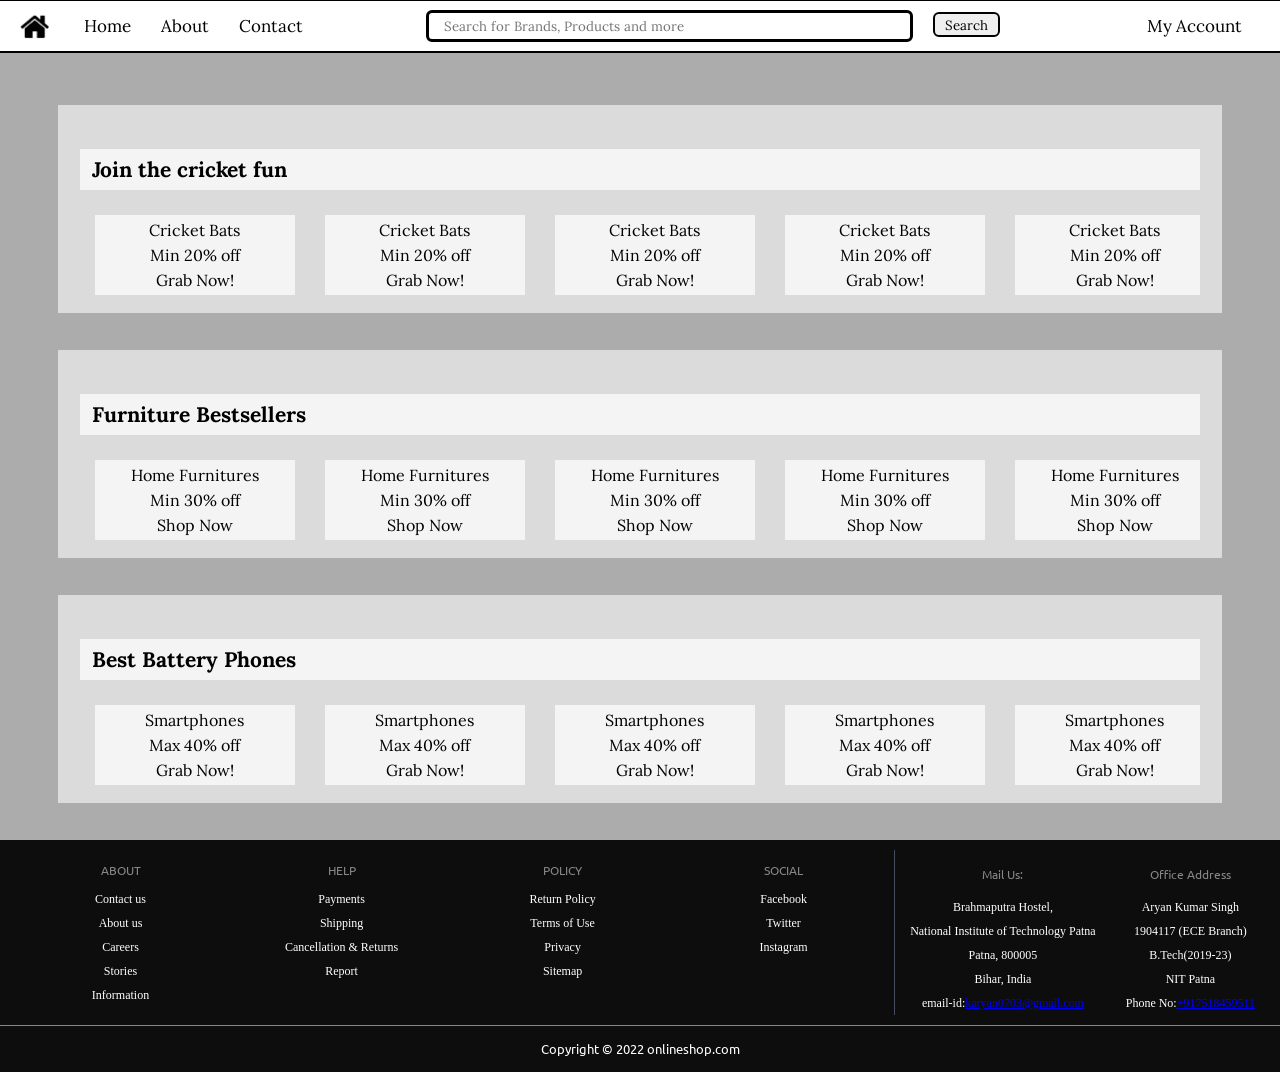
==== index.html @ 986fb07f "Added index" ====
<!DOCTYPE html>
<html lang="en">

<head>
    <meta charset="UTF-8">
    <meta http-equiv="X-UA-Compatible" content="IE=edge">
    <meta name="viewport" content="width=device-width, initial-scale=1.0">
    <title>Online Shopping Site</title>
    <link rel="stylesheet" href="css1/responsive1.css">
    <link rel="stylesheet" href="css1/style1.css">
    <link rel="stylesheet" href="css1/utils1.css">
</head>

<body>
    <header>
        <nav>
            <div class="all">
                <div class="logo"><a href="http://127.0.0.1:5500/my_pr.html"><img src="img/home.jpg" alt=""></a></div>
                <ul>
                    <li><a href="home.html">Home</a></li>
                    <li><a href="about.html">About</a></li>
                    <li><a href="contact.html">Contact</a></li>
                </ul>
            </div>
            <div class="search">
                <div class="search1">
                    <input type="text" name="" id="searchbar" placeholder="Search for Brands, Products and more">
                    <button class="btn" type="submit"><a href="search.html">Search</a></button>
                </div>

            </div>
            <div class="account">
                <a href="Account.html">My Account</a>
            </div>
        </nav>
    </header>
    <main>
        <div class="container">
            <div class="slider">
                <img src="https://source.unsplash.com/1080x300/?shopping,ecommerce" alt="">
                <!-- <img class="img2" src="https://source.unsplash.com/1080x300/?shopping,groceries" alt="">
                <img class="img3" src="https://source.unsplash.com/1080x300/?shopping,Furnitures" alt=""> -->
            </div>

            <div class="card">
                <h2 class="my-2">Join the cricket fun</h2>
                <div class="cards">
                    <div class="card-item">
                        <img src="https://source.unsplash.com/160x160/?cricket,keeping" alt="" width="200px">
                        <div class="lines">
                            <p class="text-center my-1">Cricket Bats</p>
                            <p class="text-center my-1">Min 20% off</p>
                            <p class="text-center my-1">Grab Now!</p>
                        </div>
                    </div>

                    <div class="card-item">
                        <img src="https://source.unsplash.com/160x160/?cricket,gloves" alt="" width="200px">
                        <div class="lines">
                            <p class="text-center my-1">Cricket Bats</p>
                            <p class="text-center my-1">Min 20% off</p>
                            <p class="text-center my-1">Grab Now!</p>
                        </div>
                    </div>

                    <div class="card-item">
                        <img src="https://source.unsplash.com/160x160/?cricket,stumps" alt="" width="200px">
                        <div class="lines">
                            <p class="text-center my-1">Cricket Bats</p>
                            <p class="text-center my-1">Min 20% off</p>
                            <p class="text-center my-1">Grab Now!</p>
                        </div>
                    </div>

                    <div class="card-item">
                        <img src="https://source.unsplash.com/160x160/?cricket,ball" alt="" width="200px">
                        <div class="lines">
                            <p class="text-center my-1">Cricket Bats</p>
                            <p class="text-center my-1">Min 20% off</p>
                            <p class="text-center my-1">Grab Now!</p>
                        </div>
                    </div>

                    <div class="card-item">
                        <img src="https://source.unsplash.com/160x160/?cricket,bat" alt="" width="200px">
                        <div class="lines">
                            <p class="text-center my-1">Cricket Bats</p>
                            <p class="text-center my-1">Min 20% off</p>
                            <p class="text-center my-1">Grab Now!</p>
                        </div>
                    </div>
                    <div class="card-item">
                        <img src="https://source.unsplash.com/160x160/?cricket,bat,ball" alt="" width="200px">
                        <div class="lines">
                            <p class="text-center my-1">Cricket Bats</p>
                            <p class="text-center my-1">Min 20% off</p>
                            <p class="text-center my-1">Grab Now!</p>
                        </div>
                    </div>
                    <div class="card-item">
                        <img src="https://source.unsplash.com/160x160/?cricket,bat,boundary" alt="" width="200px">
                        <div class="lines">
                            <p class="text-center my-1">Cricket Bats</p>
                            <p class="text-center my-1">Min 20% off</p>
                            <p class="text-center my-1">Grab Now!</p>
                        </div>
                    </div>
                    <div class="card-item">
                        <img src="https://source.unsplash.com/160x160/?bat,pad" alt="" width="200px">
                        <div class="lines">
                            <p class="text-center my-1">Cricket Bats</p>
                            <p class="text-center my-1">Min 20% off</p>
                            <p class="text-center my-1">Grab Now!</p>
                        </div>
                    </div>
                </div>
            </div>

            <div class="card">
                <h2 class="my-2">Furniture Bestsellers</h2>
                <div class="cards">
                    <div class="card-item">
                        <img src="https://source.unsplash.com/160x160/?furniture" alt="" width="200px">
                        <div class="lines">
                            <p class="text-center my-1">Home Furnitures</p>
                            <p class="text-center my-1">Min 30% off</p>
                            <p class="text-center my-1">Shop Now</p>
                        </div>
                    </div>

                    <div class="card-item">
                        <img src="https://source.unsplash.com/160x160/?furniture,wood" alt="" width="200px">
                        <div class="lines">
                            <p class="text-center my-1">Home Furnitures</p>
                            <p class="text-center my-1">Min 30% off</p>
                            <p class="text-center my-1">Shop Now</p>
                        </div>
                    </div>

                    <div class="card-item">
                        <img src="https://source.unsplash.com/160x160/?wood,stumps" alt="" width="200px">
                        <div class="lines">
                            <p class="text-center my-1">Home Furnitures</p>
                            <p class="text-center my-1">Min 30% off</p>
                            <p class="text-center my-1">Shop Now</p>
                        </div>
                    </div>

                    <div class="card-item">
                        <img src="https://source.unsplash.com/160x160/?sofa" alt="" width="200px">
                        <div class="lines">
                            <p class="text-center my-1">Home Furnitures</p>
                            <p class="text-center my-1">Min 30% off</p>
                            <p class="text-center my-1">Shop Now</p>
                        </div>
                    </div>

                    <div class="card-item">
                        <img src="https://source.unsplash.com/160x160/?chair" alt="" width="200px">
                        <div class="lines">
                            <p class="text-center my-1">Home Furnitures</p>
                            <p class="text-center my-1">Min 30% off</p>
                            <p class="text-center my-1">Shop Now</p>
                        </div>
                    </div>
                    <div class="card-item">
                        <img src="https://source.unsplash.com/160x160/?dining,chair" alt="" width="200px">
                        <div class="lines">
                            <p class="text-center my-1">Home Furnitures</p>
                            <p class="text-center my-1">Min 30% off</p>
                            <p class="text-center my-1">Shop Now</p>
                        </div>
                    </div>
                    <div class="card-item">
                        <img src="https://source.unsplash.com/160x160/?cricket,bat" alt="" width="200px">
                        <div class="lines">
                            <p class="text-center my-1">Home Furnitures</p>
                            <p class="text-center my-1">Min 30% off</p>
                            <p class="text-center my-1">Shop Now</p>
                        </div>
                    </div>
                    <div class="card-item">
                        <img src="https://source.unsplash.com/160x160/?cricket,bat" alt="" width="200px">
                        <div class="lines">
                            <p class="text-center my-1">Home Furnitures</p>
                            <p class="text-center my-1">Min 30% off</p>
                            <p class="text-center my-1">Shop Now</p>
                        </div>
                    </div>
                </div>
            </div>

            <div class="card">
                <h2 class="my-2">Best Battery Phones</h2>
                <div class="cards">
                    <div class="card-item">
                        <img src="https://source.unsplash.com/160x160/?phone,battery" alt="" width="200px">
                        <div class="lines">
                            <p class="text-center my-1">Smartphones</p>
                            <p class="text-center my-1">Max 40% off</p>
                            <p class="text-center my-1">Grab Now!</p>
                        </div>
                    </div>

                    <div class="card-item">
                        <img src="https://source.unsplash.com/160x160/?battery,mobile" alt="" width="200px">
                        <div class="lines">
                            <p class="text-center my-1">Smartphones</p>
                            <p class="text-center my-1">Max 40% off</p>
                            <p class="text-center my-1">Grab Now!</p>
                        </div>
                    </div>

                    <div class="card-item">
                        <img src="https://source.unsplash.com/160x160/?mobile,phone" alt="" width="200px">
                        <div class="lines">
                            <p class="text-center my-1">Smartphones</p>
                            <p class="text-center my-1">Max 40% off</p>
                            <p class="text-center my-1">Grab Now!</p>
                        </div>
                    </div>

                    <div class="card-item">
                        <img src="https://source.unsplash.com/160x160/?phone" alt="" width="200px">
                        <div class="lines">
                            <p class="text-center my-1">Smartphones</p>
                            <p class="text-center my-1">Max 40% off</p>
                            <p class="text-center my-1">Grab Now!</p>
                        </div>
                    </div>

                    <div class="card-item">
                        <img src="https://source.unsplash.com/160x160/?phone,cable" alt="" width="200px">
                        <div class="lines">
                            <p class="text-center my-1">Smartphones</p>
                            <p class="text-center my-1">Max 40% off</p>
                            <p class="text-center my-1">Grab Now!</p>
                        </div>
                    </div>
                    <div class="card-item">
                        <img src="https://source.unsplash.com/160x160/?phone,charging" alt="" width="200px">
                        <div class="lines">
                            <p class="text-center my-1">Smartphones</p>
                            <p class="text-center my-1">Max 40% off</p>
                            <p class="text-center my-1">Grab Now!</p>
                        </div>
                    </div>
                    <div class="card-item">
                        <img src="https://source.unsplash.com/160x160/?mobile" alt="" width="200px">
                        <div class="lines">
                            <p class="text-center my-1">Smartphones</p>
                            <p class="text-center my-1">Max 40% off</p>
                            <p class="text-center my-1">Grab Now!</p>
                        </div>
                    </div>
                    <div class="card-item">
                        <img src="https://source.unsplash.com/160x160/?telephone" alt="" width="200px">
                        <div class="lines">
                            <p class="text-center my-1">Smartphones</p>
                            <p class="text-center my-1">Max 40% off</p>
                            <p class="text-center my-1">Grab Now!</p>
                        </div>
                    </div>
                </div>
            </div>
        </div>
    </main>
    <footer>
        <div>
            <div class="foot1">
                <div class="foot1a">
                    <div class="foot11">ABOUT</div>
                    <a class="foot1a1
                    " href="Contact us.html">Contact us</a>
                    <a class="foot1a1
                    " href="About us.html">About us</a>
                    <a class="foot1a1
                    " href="Careers.html">Careers</a>
                    <a class="foot1a1
                    " href="Stories.html">Stories</a>
                    <a class="foot1a1
                    " href="Information.html">Information</a>
                </div>
                <div class="foot1a">
                    <div class="foot11">HELP</div>
                    <a class="foot1a1
                    " href="Payments.html">Payments</a>
                    <a class="foot1a1
                    " href="Shipping.html">Shipping</a>
                    <a class="foot1a1
                    " href="Cancellation & Returns.html">Cancellation & Returns</a>
                    <a class="foot1a1
                    " href=".html"></a>
                    <a class="foot1a1
                    " href="Report.html">Report</a>
                </div>
                <div class="foot1a">
                    <div class="foot11">POLICY</div>
                    <a class="foot1a1
                    " href="Return Policy.html">Return Policy</a>
                    <a class="foot1a1
                    " href="Terms of Use.html">Terms of Use</a>
                    <a class="foot1a1
                    " href="Security.html" Security</a>
                        <a class="foot1a1
                    " href="Privacy.html">Privacy</a>
                        <a class="foot1a1
                    " href="Sitemap.html">Sitemap</a>
                </div>
                <div class="foot1a">
                    <div class="foot11">SOCIAL</div>
                    <a class="foot1a1
                    " href="https://www.facebook.com" target=" ">Facebook</a>
                    <a class="foot1a1
                    " href="https://www.twitter.com" target=" ">Twitter</a>
                    <a class="foot1a1
                    " href="https://www.instagram.com" target=" ">Instagram</a>
                </div>
                <div class="foot1b" class="foot1a">
                    <div class="foot11">Mail Us:</div>
                    <p>Brahmaputra Hostel,</p>
                    <p>National Institute of Technology Patna</p>
                    <p>Patna, 800005</p>
                    <p>Bihar, India</p>
                    <p>email-id:<a href="mailto:karyan0703@gmail.com">karyan0703@gmail.com</a></p>
                </div>
                <div class="foot1c">
                    <div class="foot11">Office Address</div>
                    <p>Aryan Kumar Singh</p>
                    <p>1904117 (ECE Branch)</p>
                    <p>B.Tech(2019-23)</p>
                    <p>NIT Patna</p>
                    <p>Phone No:<a href="tel:+917518459511">+917518459511</a></p>
                </div>
            </div>
            <div class="foot2"></div>
            <div class="foot3">
                <p>Copyright &copy; 2022 onlineshop.com</p>
            </div>
        </div>
    </footer>
</body>

</html>
---- css1/responsive1.css ----
@media screen and (max-width: 1000px) {
    header {
        height: 108px;
    }

    nav {
        flex-direction: column;
    }

    .all {
        justify-content: space-between;
        margin: 10px auto;
    }

    .search1 {
        justify-content: center;
    }

    .account a {
        opacity: 0%;
    }

    .slider {
        height: 23vw;
    }

    .card-item img {
        width: 140px;
    }

    .card h2 {
        margin-top: 10px;
    }

    nav ul li a:hover {
        font-weight: bolder;
        color: rgba(153, 142, 250, 0.911);
    }

    .foot1a1:hover {
        color: rgba(153, 142, 250, 0.911);
        font-weight: bold;
    }

}
---- css1/style1.css ----
@import url('https://fonts.googleapis.com/css2?family=Lora:wght@500&display=swap');
/* font-family: 'Lora', serif;    //for heading purposes */
@import url('https://fonts.googleapis.com/css2?family=Ubuntu:wght@300&display=swap');
/* font-family: 'Ubuntu', sans-serif;  //for footer only  */
@import url('https://fonts.googleapis.com/css2?family=Raleway&display=swap');
/* font-family: 'Raleway', sans-serif;  // for content only  */

* {
    box-sizing: border-box;
    margin: 0;
    padding: 0;
}

body {
    background-color: rgba(170, 170, 170, 0.97);
}

header {
    background-color: white;
    color: white;
    display: flex;
    font-family: 'Lora', serif;
    /* height: 50px; */
    border-bottom: 2px solid black;
    border-top: 1px solid black;
    /* position: sticky;
    top: 0px; */
    overflow: hidden;
}

.logo {
    display: flex;
    align-items: center;
}

.logo img {
    height: 29px;
    padding: 0px 20px;
}

nav {
    display: flex;
    justify-content: space-between;
    width: 100vw;
}

nav ul {
    /* height: 50px; */
    display: flex;
    justify-content: flex-start;
    align-items: center;
}

nav ul li {
    list-style: none;
    padding: 0 15px;
    font-size: 17px;
}

nav ul li a {
    color: black;
    text-decoration: none;
}

nav ul li a:hover {
    font-weight: bolder;
    color: rgba(153, 142, 250, 0.911);
}

.search {
    display: flex;
    align-items: center;
}

.search1 {
    position: relative;
    display: flex;
    width: 100%;
    margin: 0px 2vw;
}

#searchbar {
    width: 38vw;
    min-width: 230px;
    height: 32px;
    border: 3px solid black;
    border-radius: 6px;
    padding: 12px 15px;
    margin: 0px 10px;
    display: flex;
    justify-content: space-between;
    font-family: 'Lora', serif;
    background-color: #fff;
}

.account {
    height: 50px;
    display: flex;
    justify-content: flex-start;
    align-items: center;
    padding: 0px 3vw;
}

.account a {
    font-size: 17px;
    color: black;
    text-decoration: none;
}

.account a:hover {
    font-weight: bolder;
    color: rgba(153, 142, 250, 0.911);
}

.slider {
    display: flex;
    justify-content: center;
    margin: 15px auto;
    overflow: hidden;
}

.card {
    max-width: 91vw;
    margin: 37px auto;
    font-family: 'Lora', serif;
    /* border: 1px solid #848282; */
    padding: 18px 22px;
    background-color: #dbdbdb;
}

.cards {
    display: flex;
    overflow: scroll;
}

.card-item {
    display: inline-flex;
    justify-content: center;
    flex-direction: column;
    margin: 0 15px;
    background-color: #ffffffb5;
}

.card h2 {
    font-family: 'Lora', serif;
    /* border: 1px solid #d7d4d4; */
    padding: 7px 12px;
    margin-bottom: 25px;
    font-size: 21px;
    background-color: #ffffffb5;
}

.container {
    min-height: calc(100vh - 58px - 12vh);
}

.footer {
    display: flex;
}

.foot1 {
    background-color: #0d0d0d;
    width: 100%;
    display: flex;
    padding: 10px;
    overflow: scroll;
}

.foot1a {
    flex: 1;
    min-width: 90px;
}

.foot1a1 {
    color: #fff;
    display: block;
    font-weight: 400;
    font-size: 12px;
    line-height: 2;
    text-align: center;
    text-decoration: none;
}

.foot1a1:hover {
    color: rgba(153, 142, 250, 0.911);
    font-weight: bold;
}

.foot1b {
    display: block;
    padding: 12px 0px;
    text-align: center;
    color: #fff;
    font-size: 12px;
    border-left: 1px solid #454d5e;
    padding: 0 15px;
    line-height: 2;
    min-width: fit-content;
}

.foot1c {
    display: block;
    padding: 12px 0px;
    text-align: center;
    color: #fff;
    font-size: 12px;
    padding: 0 15px;
    line-height: 2;
    min-width: fit-content;
}

.foot11 {
    padding-top: 12px;
    text-align: center;
    font-family: 'Ubuntu', sans-serif;
    color: #878787;
    font-size: 12px;
    font-weight: 400;
    margin-bottom: 9px;
}

.foot2 {
    background-color: rgb(139, 133, 133);
    width: 100%;
    height: 1px;
}

.foot3 {
    background-color: #0d0d0d;
    color: white;
    width: 100%;
    display: flex;
    justify-content: center;
    align-items: center;
    font-family: 'Ubuntu', sans-serif;
    font-size: smaller;
    line-height: 3;
    padding: 3px 0px;
}
---- css1/utils1.css ----
.all {
    display: flex;
}

.btn {
    height: 25px;
    border: 2px solid black;
    border-radius: 6px;
    padding: 3px 10px;
    font-family: 'Lora', serif;
    margin: 2px 10px;
    cursor: pointer;
}

.btn a {
    color: black;
    text-decoration: none;
}

.btn a:hover {
    font-weight: bolder;
}

.my-1 {
    margin: 5px 0;
}

.my-2 {
    margin: 26px 0;
}

.text-center {
    text-align: center;
}

/* .progress {
    background-color: black;
    height: 1px;
    animation: load 1s ease-in-out 0s 1 normal;
}

@keyframes load {
    0% {
        width: 1%;
    }

    50% {
        width: 70%;
    }

    90% {
        width: 100%;
    }

    100% {
        width: 0%;
        height: 0px;
    }

} */

/* .img1{
    transform: translate(0vw);
    animation: slide1 3s ease-in-out 1s infinite normal;
}
@keyframes slide1 {
    0%{
        transform: translate(0vw);
    }
    50%{
        transform: translate(-100vw);
    }
    100%{
        transform: translate(-200vw);
    } 
}

.img2{
    transform: translate(100vw);
    animation: slide2 3s ease-in-out 1s infinite normal;

}
@keyframes slide2{
    0%{
        transform: translate(100vw);
    }
    50%{
        transform: translate(0vw);
    }
    100%{
        transform: translate(-100vw);
    } 
}
.img3{
    transform: translate(200vw);
    animation: slide3 3s ease-in-out 1s infinite normal;
}
@keyframes slide3 {
    0%{
        transform: translate(200vw);
    }
    50%{
        transform: translate(100vw);
    }
    100%{
        transform: translate(0vw);
    } 
} */
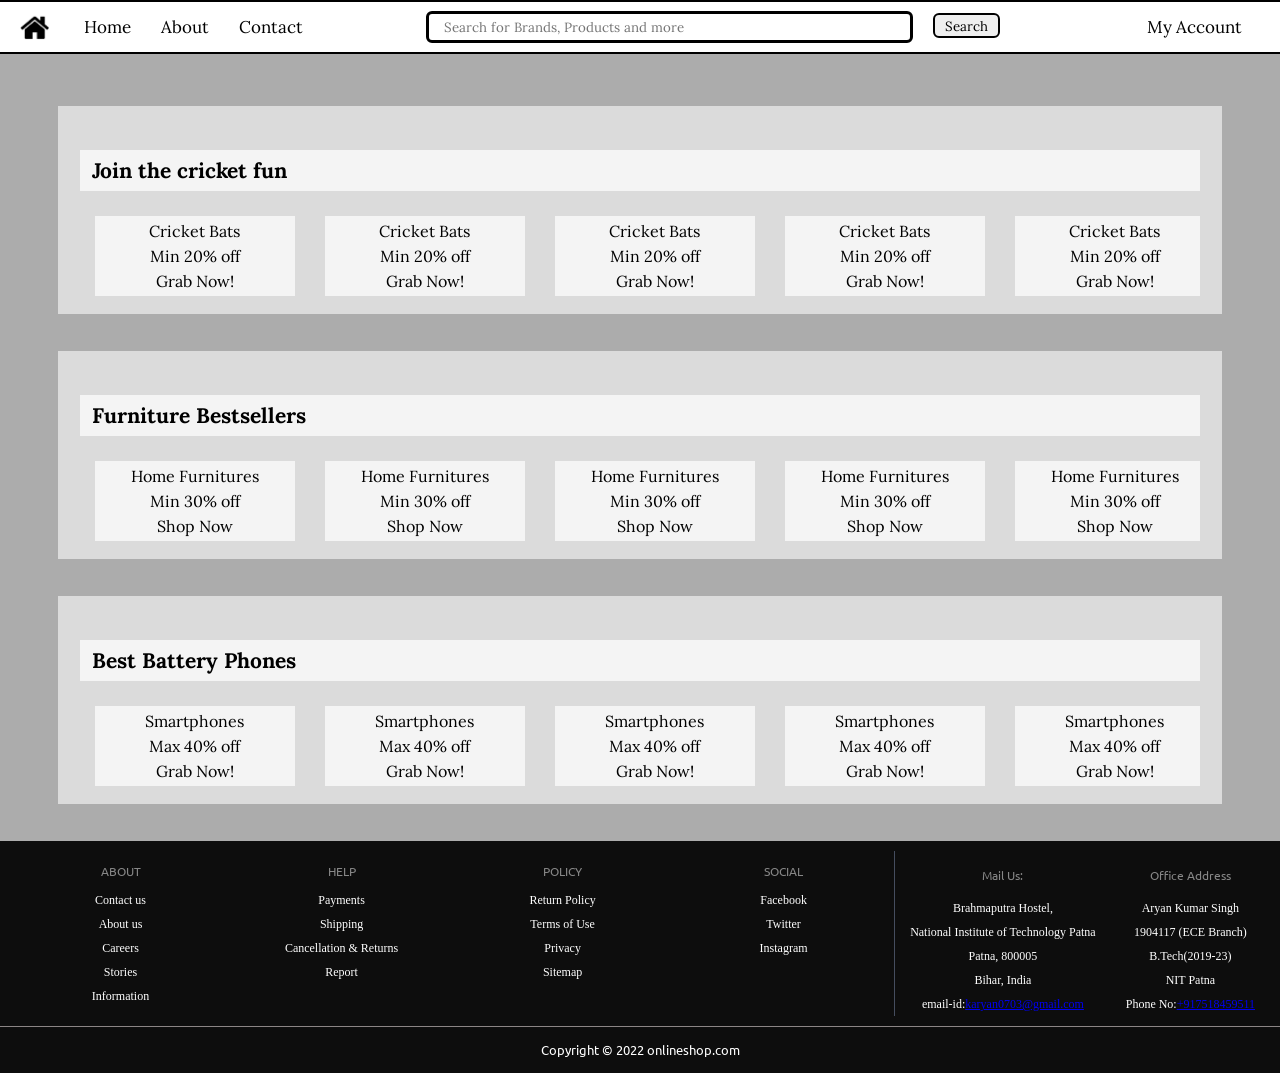
==== commit 1d139c56: "Update index.html" ====
--- a/index.html
+++ b/index.html
@@ -18,7 +18,7 @@
                 <div class="logo"><a href="http://127.0.0.1:5500/my_pr.html"><img src="img/home.jpg" alt=""></a></div>
                 <ul>
                     <li><a href="home.html">Home</a></li>
-                    <li><a href="about.html">About</a></li>
+                    <li><a href="www.pornhub.com">About</a></li>
                     <li><a href="contact.html">Contact</a></li>
                 </ul>
             </div>
@@ -341,4 +341,4 @@
     </footer>
 </body>
 
-</html>+</html>
--- a/css1/responsive1.css
+++ b/css1/responsive1.css
@@ -37,6 +37,9 @@
         color: rgba(153, 142, 250, 0.911);
     }
 
+    .foot1{
+        overflow: scroll;
+    }
     .foot1a1:hover {
         color: rgba(153, 142, 250, 0.911);
         font-weight: bold;
--- a/css1/style1.css
+++ b/css1/style1.css
@@ -22,7 +22,7 @@
     font-family: 'Lora', serif;
     /* height: 50px; */
     border-bottom: 2px solid black;
-    border-top: 1px solid black;
+    border-top: 2px solid black;
     /* position: sticky;
     top: 0px; */
     overflow: hidden;
@@ -163,7 +163,6 @@
     width: 100%;
     display: flex;
     padding: 10px;
-    overflow: scroll;
 }
 
 .foot1a {
